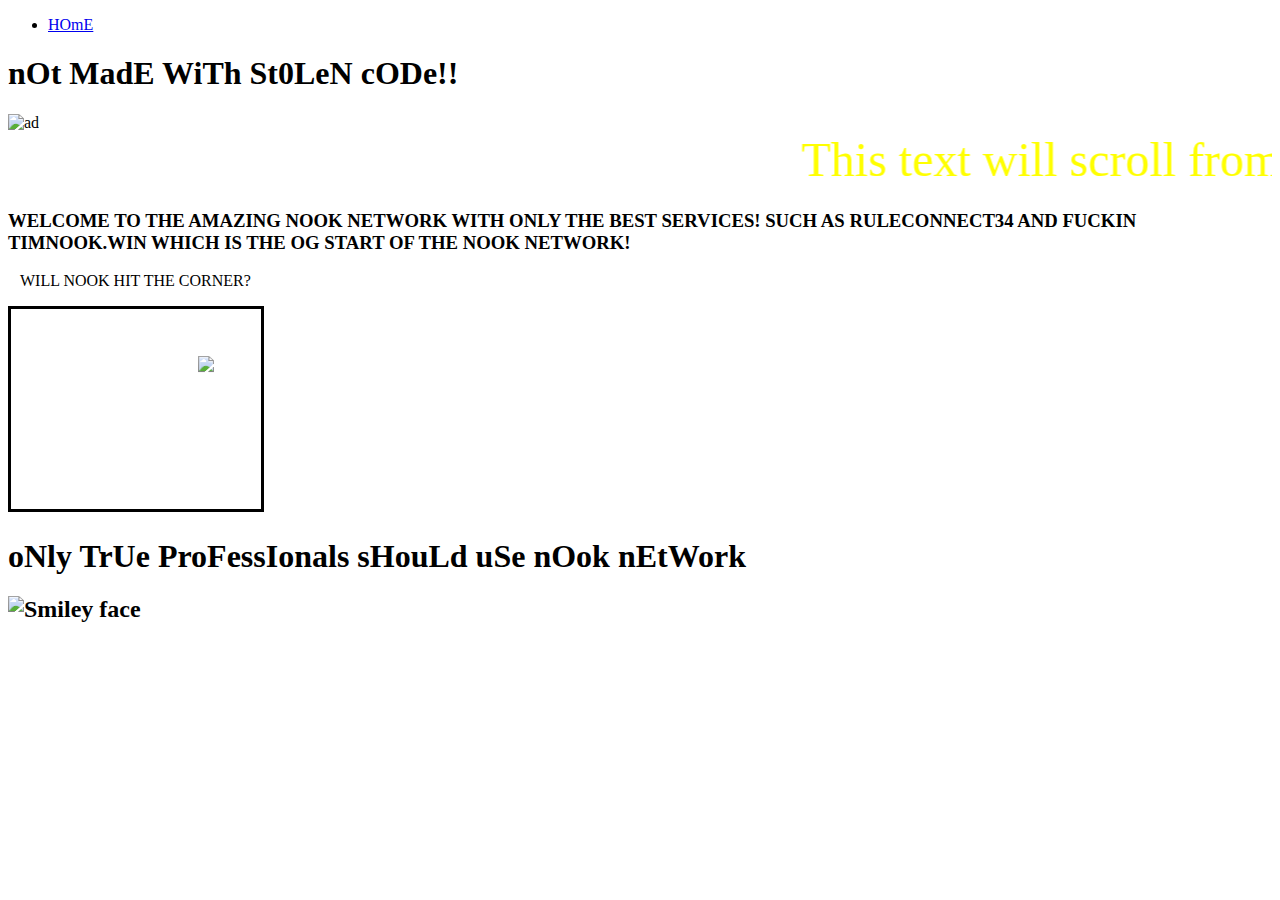
==== index.html @ 75dd8620 "Update and rename Nook Network.html to index.html" ====
<!doctype html>
<html>
  <head>
    <link rel="stylesheet" type="text/css" href="css/style.css" />
    <title>Nook Network</title>
    <link rel="icon" type="image/ico" href="img/favico.ico" />
    <meta charset= "utf-8" />
    <meta name="value" />
  </head>

  <body background="img/giphy.gif">
  
  

<ul class="nav">
  <li><a href="/index.html">HOmE</a></li>
</ul>



								<div id="content">
							
	<div class="First">
							<h1>nOt MadE WiTh St0LeN cODe!!</h1>
							
							
    
	</p>
				<div id="Center1">
				<img src="https://i.ibb.co/Js8sJWC/ad.png" alt="ad" border="0">
				
				<marquee scrollamount="60"><font size="10" color="yellow">This text will scroll from right to left</font></marquee>


   <h3>WELCOME TO THE AMAZING NOOK NETWORK WITH ONLY THE BEST SERVICES! SUCH AS RULECONNECT34 AND FUCKIN TIMNOOK.WIN WHICH IS THE OG START OF THE NOOK NETWORK!</h3>
    <p>
		‎‎‎‎‎‎‎‎‎‎‏‏‎ ‎‏‏‎ ‎‏‏‎  ‎‏‏‎‎WILL NOOK HIT THE CORNER?
    
	</p>
	
	
<marquee direction="down" width="250" height="200" behavior="alternate" style="border:solid">
  <marquee behavior="alternate">
    <img src="img/nook.png" />
  </marquee>
</marquee>
	
	<a>‎‏‏‎ ‎‏‏‎ ‎‏‏‎ ‎‏‏‎ ‎‏‏‎ ‎‏‏‎ ‎‏‏‎ ‎‏‏‎ ‎‏‏‎ ‎‏‏‎ ‎‏‏‎ ‎‏‏‎ ‎‏‏‎ ‎‏‏‎‎‏‏‎ ‎‏‏‎ ‎‏‏‎ ‎‏‏‎ ‎‏‏‎ ‎‏‏‎ ‎‏‏‎ ‎‏‏‎ ‎‏‏‎ ‎‏‏‎ ‎‏‏‎ ‎‏‏‎ ‎‏‏‎ ‎‏‏‎‎‏‏‎ ‎‏‏‎ ‎‏‏‎ ‎‏‏‎ ‎‏‏‎ ‎‏‏‎ ‎‏‏‎ ‎‏‏‎ ‎‏‏‎ ‎‏‏‎ ‎‏‏‎ ‎‏‏‎ ‎‏‏‎ ‎‏‏‎‎‏‏‎ ‎‏‏‎ ‎‏‏‎ ‎‏‏‎ ‎‏‏‎ ‎‏‏‎ ‎‏‏‎ ‎‏‏‎ ‎‏‏‎ ‎‏‏‎ ‎‏‏‎ ‎‏‏‎ ‎‏‏‎ ‎‏‏‎‎‏‏‎ ‎‏‏‎ ‎‏‏‎ ‎‏‏‎ ‎‏‏‎ ‎‏‏‎ ‎‏‏‎ ‎‏‏‎ ‎‏‏‎ ‎‏‏‎ ‎‏‏‎ ‎‏‏‎ ‎‏‏‎ ‎‏‏‎‎‏‏‎ ‎‏‏‎ ‎‏‏‎ ‎‏‏‎ ‎‏‏‎ ‎‏‏‎ ‎‏‏‎ ‎‏‏‎ ‎‏‏‎ ‎‏‏‎ ‎‏‏‎ ‎‏‏‎ ‎‏‏‎ ‎‏‏‎‎‏‏‎ ‎‏‏‎ ‎‏‏‎ ‎‏‏‎ ‎‏‏‎ ‎‏‏‎ ‎‏‏‎ ‎‏‏‎ ‎‏‏‎ ‎‏‏‎ ‎‏‏‎ ‎‏‏‎ ‎‏‏‎ ‎‏‏‎‎‏‏‎ ‎‏‏‎ ‎‏‏‎ ‎‏‏‎ ‎‏‏‎ ‎‏‏‎ ‎‏‏‎ ‎‏‏‎ ‎‏‏‎ ‎‏‏‎ ‎‏‏‎ ‎‏‏‎ ‎‏‏‎ ‎‏‏‎‎‏‏‎ ‎‏‏‎ ‎‏‏‎ ‎‏‏‎ ‎‏‏‎ ‎‏‏‎ ‎‏‏‎ ‎‏‏‎ ‎‏‏‎ ‎‏‏‎ ‎‏‏‎ ‎‏‏‎ ‎‏‏‎ ‎‏‏‎‎‏‏‎ ‎‏‏‎ ‎‏‏‎ ‎‏‏‎ ‎‏‏‎ ‎‏‏‎ ‎‏‏‎ ‎‏‏‎ ‎‏‏‎ ‎‏‏‎ ‎‏‏‎ ‎‏‏‎ ‎‏‏‎ ‎‏‏‎</a>
	
	<h1>oNly TrUe ProFessIonals sHouLd uSe nOok nEtWork</h1>
	
	
					
					
 

	
	


				
	



	</div>
	
	<div id="Center2">
		
		<h2><img src="img/NookPasta.png" alt="Smiley face" ></h2>
		
	<div id="youtube">
	</div>
    <p>
		
    </p>

    <p></p>

    <h2></h2>
	</div>
      <p>

      </p>
	  
  </div>
  </div>
</div>

  </body>
</html>
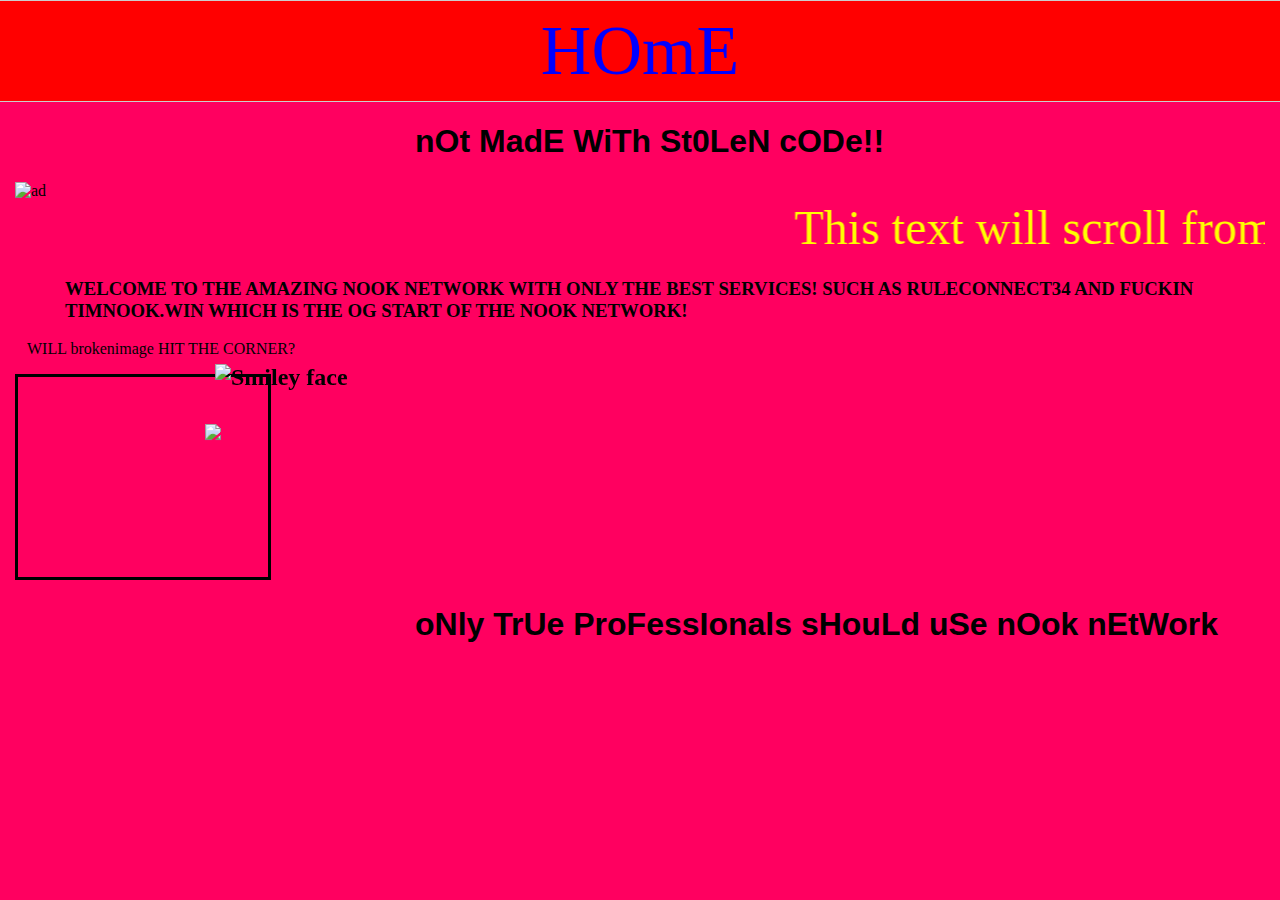
==== commit be8f9fa1: "Update index.html" ====
--- a/index.html
+++ b/index.html
@@ -34,7 +34,7 @@
 
    <h3>WELCOME TO THE AMAZING NOOK NETWORK WITH ONLY THE BEST SERVICES! SUCH AS RULECONNECT34 AND FUCKIN TIMNOOK.WIN WHICH IS THE OG START OF THE NOOK NETWORK!</h3>
     <p>
-		‎‎‎‎‎‎‎‎‎‎‏‏‎ ‎‏‏‎ ‎‏‏‎  ‎‏‏‎‎WILL NOOK HIT THE CORNER?
+		‎‎‎‎‎‎‎‎‎‎‏‏‎ ‎‏‏‎ ‎‏‏‎  ‎‏‏‎‎WILL brokenimage HIT THE CORNER?
     
 	</p>
 	
--- a/css/style.css
+++ b/css/style.css
@@ -0,0 +1,179 @@
+a {
+  font-family: "Comic Sans MS", "Comic Sans";
+  text-decoration: none;
+  color: blue;
+
+}
+
+h1 {
+  font-family: "Comic Sans MS", cursive, sans-serif;
+ position: relative;
+ left: 400px;
+ animation: shake 0.1s;
+	animation-iteration-count: infinite;
+	animation: rotation 2s infinite linear;
+	
+}
+
+h5 {
+  font-family: "Comic Sans MS", cursive, sans-serif;
+ position: relative;
+ left: 400px;
+ animation: shake 0.1s;
+	animation-iteration-count: infinite;
+	animation: shake 0.2s infinite linear;
+}
+
+h3 {
+   font-family: "Comic Sans MS", "Comic Sans";
+ position: relative;
+   left: 50px;
+   animation: shake 0.5s;
+	animation-iteration-count: infinite;
+}
+
+p {
+   font-family: "Comic Sans MS"
+ position: relative;
+   left: 235px;
+   animation: shake 0.01s;
+	animation-iteration-count: infinite;
+}
+
+h2 {
+   font-family: "Comic Sans MS", "Comic Sans";
+position: relative;
+  left: 235px;
+}
+
+.First {
+  width: 1250px;
+  margin: auto;
+}
+
+.Headbar {
+width: 970px;
+margin: auto;
+}
+
+html {
+	height: 100%;
+}
+
+body {
+	margin: 0;
+	height: 100%;
+	font-family: "Comic Sans MS", "Comic Sans";
+}
+
+.nav{
+    border:1px solid #ccc;
+    border-width:1px 0;
+    list-style:none;
+    margin:0;
+    padding:0;
+    text-align:center;
+	background-color: #ff0000;
+	font-size: 70px;
+	animation: shake 0.1s;
+	animation-iteration-count: infinite;
+}
+.nav li{
+    display:inline;
+}
+.nav a{
+    display:inline-block;
+    padding:10px;
+}
+
+html, body {
+    max-width: 100%;
+}
+
+.content a {
+ position: relative;
+ left: 400px;
+ 	animation: shake 0.5s;
+	animation-iteration-count: infinite;
+}
+
+#Center2 img {
+	animation: rotation 2s infinite linear;
+	opacity: 1;
+	width: 200px;
+	height: 200px;
+
+}
+
+#Center2 h2 {
+	top: -300px;
+	left: 200px;
+}
+
+@keyframes rotation {
+  from {
+    transform: rotate(0deg);
+  }
+  to {
+    transform: rotate(359deg);
+  }
+}
+
+.content a:hover {
+	
+}
+
+.nav a:hover {
+	font-size: 150px;
+	animation: shake 0.5s;
+	animation-iteration-count: infinite;
+}
+
+
+
+
+
+@keyframes shake {
+  0% { transform: translate(1px, 1px) rotate(0deg); }
+  10% { transform: translate(-1px, -2px) rotate(-1deg); }
+  20% { transform: translate(-3px, 0px) rotate(1deg); }
+  30% { transform: translate(3px, 2px) rotate(0deg); }
+  40% { transform: translate(1px, -1px) rotate(1deg); }
+  50% { transform: translate(-1px, 2px) rotate(-1deg); }
+  60% { transform: translate(-3px, 1px) rotate(0deg); }
+  70% { transform: translate(3px, 1px) rotate(-1deg); }
+  80% { transform: translate(-1px, -1px) rotate(1deg); }
+  90% { transform: translate(1px, 2px) rotate(0deg); }
+  100% { transform: translate(1px, -2px) rotate(-1deg); }
+}
+
+
+img {
+		animation: shake 0.2s;
+	animation-iteration-count: infinite;
+}
+
+#Center1 img {
+	top: -40px;
+	
+}
+
+h6 {
+	color: green;
+   font-family: "Comic Sans MS", "Comic Sans";
+ position: relative;
+   left: 50px;
+   animation: shake 5s;
+	animation-iteration-count: infinite;
+	animation: rotation 0.2s infinite linear;
+}
+
+html, body {
+    max-width: 100%;
+    overflow-x: hidden;
+}
+
+
+
+
+
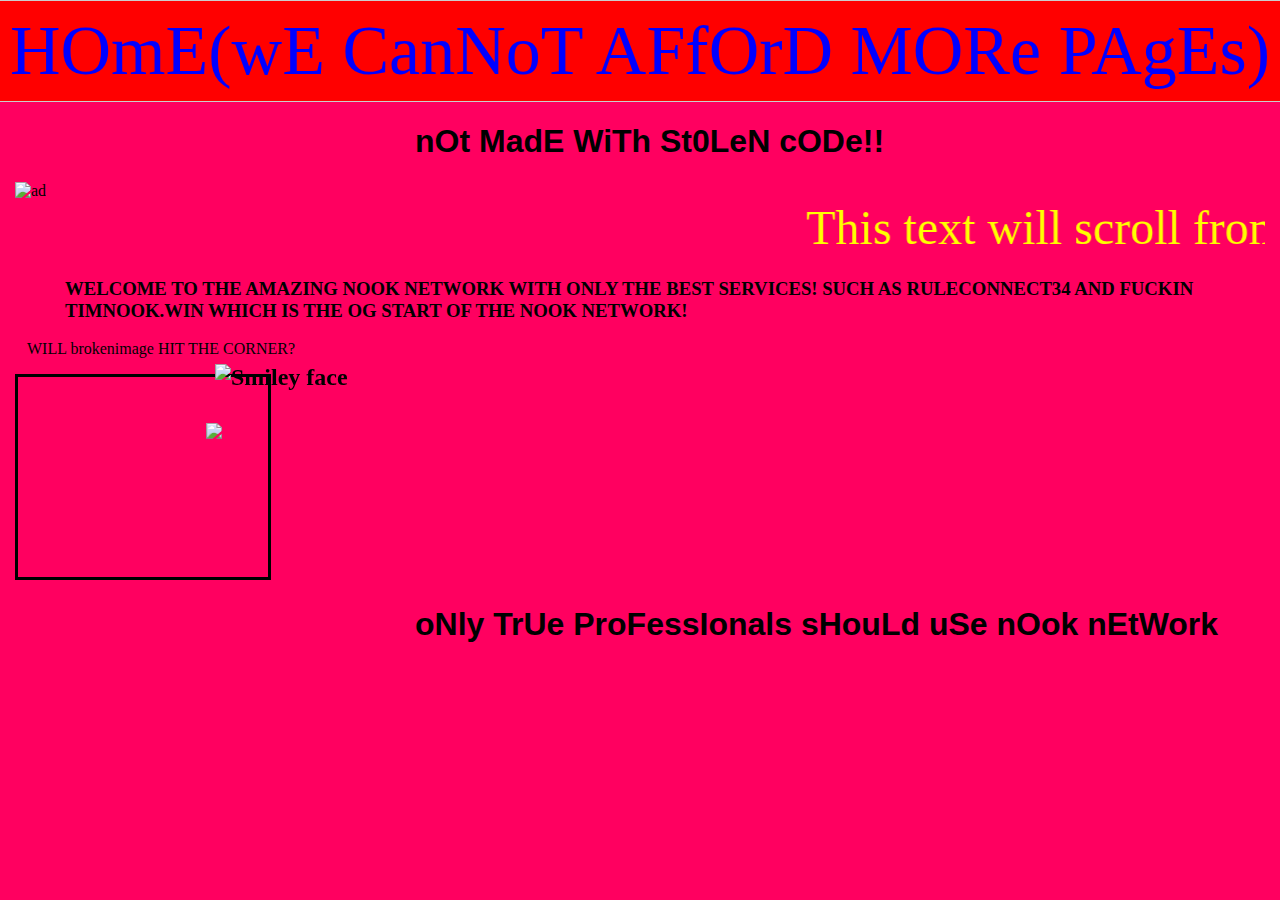
==== commit 50bf7edd: "Update index.html" ====
--- a/index.html
+++ b/index.html
@@ -13,7 +13,7 @@
   
 
 <ul class="nav">
-  <li><a href="/index.html">HOmE</a></li>
+  <li><a href="/index.html">HOmE(wE CanNoT AFfOrD MORe PAgEs)</a></li>
 </ul>
 
 
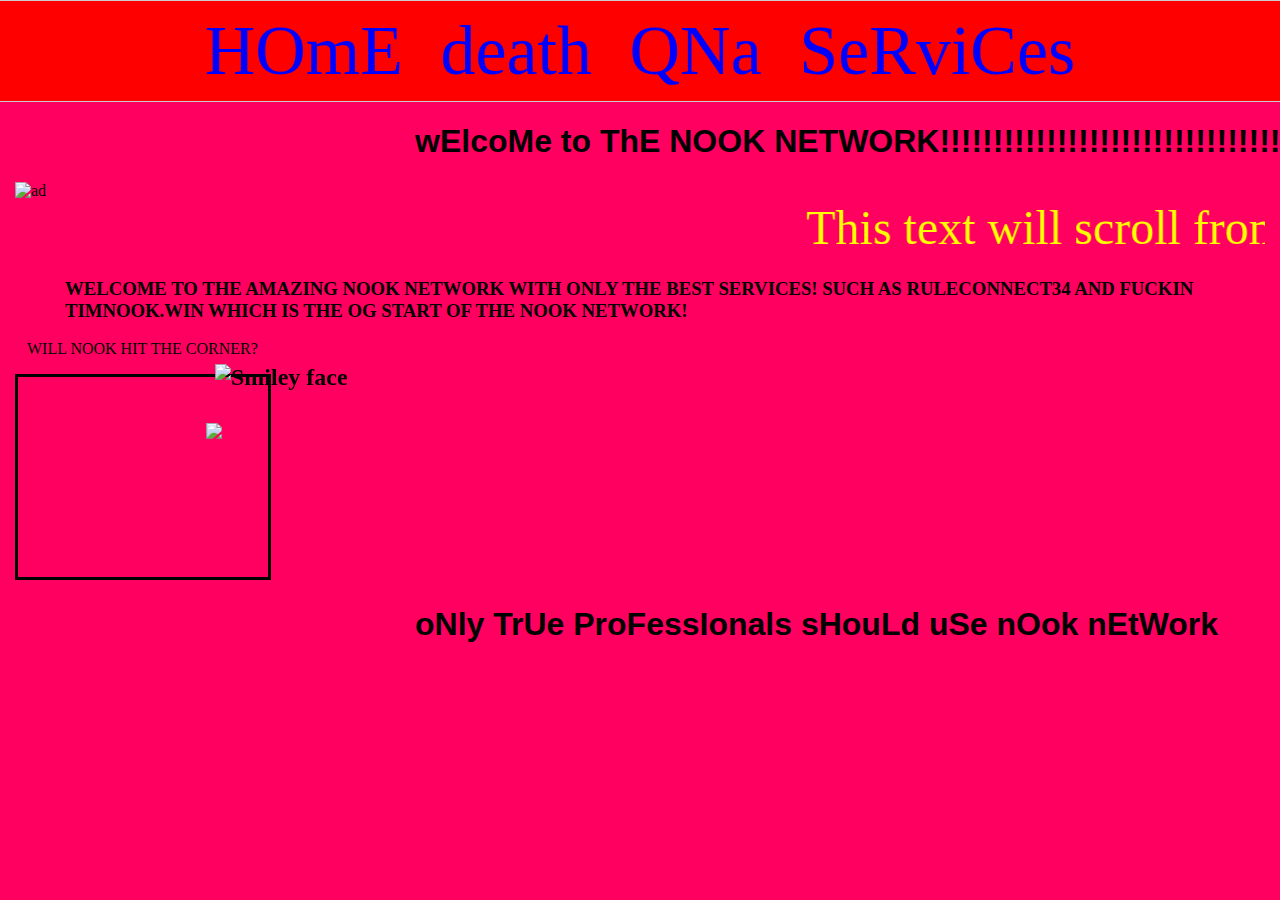
==== commit c047c0d1: "Rename Nook Network.html to index.html" ====
--- a/index.html
+++ b/index.html
@@ -13,7 +13,10 @@
   
 
 <ul class="nav">
-  <li><a href="/index.html">HOmE(wE CanNoT AFfOrD MORe PAgEs)</a></li>
+  <li><a href="https://spalonic.github.io/nooknetwork/">HOmE</a></li>
+  <li><a href="death.html">death</a></li>
+  <li><a href="qna.html">QNa</a></li>
+  <li><a href="services.html">SeRviCes</a></li>
 </ul>
 
 
@@ -21,7 +24,7 @@
 								<div id="content">
 							
 	<div class="First">
-							<h1>nOt MadE WiTh St0LeN cODe!!</h1>
+							<h1>wElcoMe to ThE NOOK NETWORK!!!!!!!!!!!!!!!!!!!!!!!!!!!!!!!!!</h1>
 							
 							
     
@@ -34,7 +37,7 @@
 
    <h3>WELCOME TO THE AMAZING NOOK NETWORK WITH ONLY THE BEST SERVICES! SUCH AS RULECONNECT34 AND FUCKIN TIMNOOK.WIN WHICH IS THE OG START OF THE NOOK NETWORK!</h3>
     <p>
-		‎‎‎‎‎‎‎‎‎‎‏‏‎ ‎‏‏‎ ‎‏‏‎  ‎‏‏‎‎WILL brokenimage HIT THE CORNER?
+		‎‎‎‎‎‎‎‎‎‎‏‏‎ ‎‏‏‎ ‎‏‏‎  ‎‏‏‎‎WILL NOOK HIT THE CORNER?
     
 	</p>
 	
